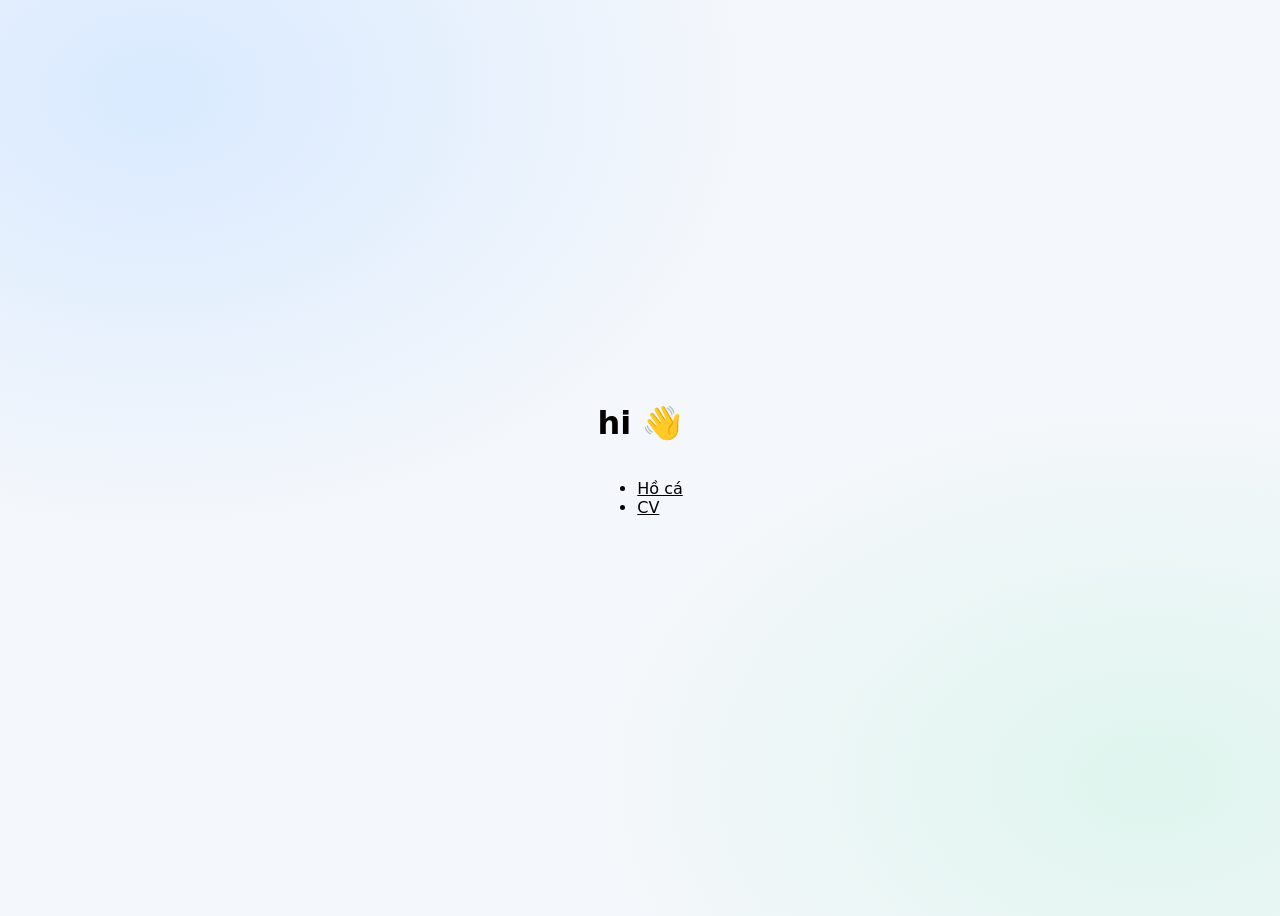
==== index.html @ 24286a5d "feat: thêm tệp" ====
<!doctype html>
<html lang="en">
	<head>
		<meta charset="utf-8" />
		<meta name="viewport" content="width=device-width, initial-scale=1" />
		<title>Document</title>
		<style>
			body {
                font-family: system-ui, -apple-system, BlinkMacSystemFont, 'Segoe UI', Roboto, Oxygen, Ubuntu, Cantarell, 'Open Sans', 'Helvetica Neue', sans-serif;
                display: flex;
                flex-direction: column;
                justify-content: center;
                align-items: center;
				height: 100vh;
				background:
					radial-gradient(ellipse at 12% 10%, #d9eaff 0, transparent 38%),
					radial-gradient(ellipse at 90% 85%, #dff5ee 0, transparent 34%),
					#f4f7fb;
			}

            li a {
                color: inherit;
            }
		</style>
	</head>
	<body>
		<h1>hi 👋</h1>
		<ul>
            <li><a href="aquarium.html">Hồ cá</a></li>
			<li><a href="cv.html">CV</a></li>
		</ul>
	</body>
</html>
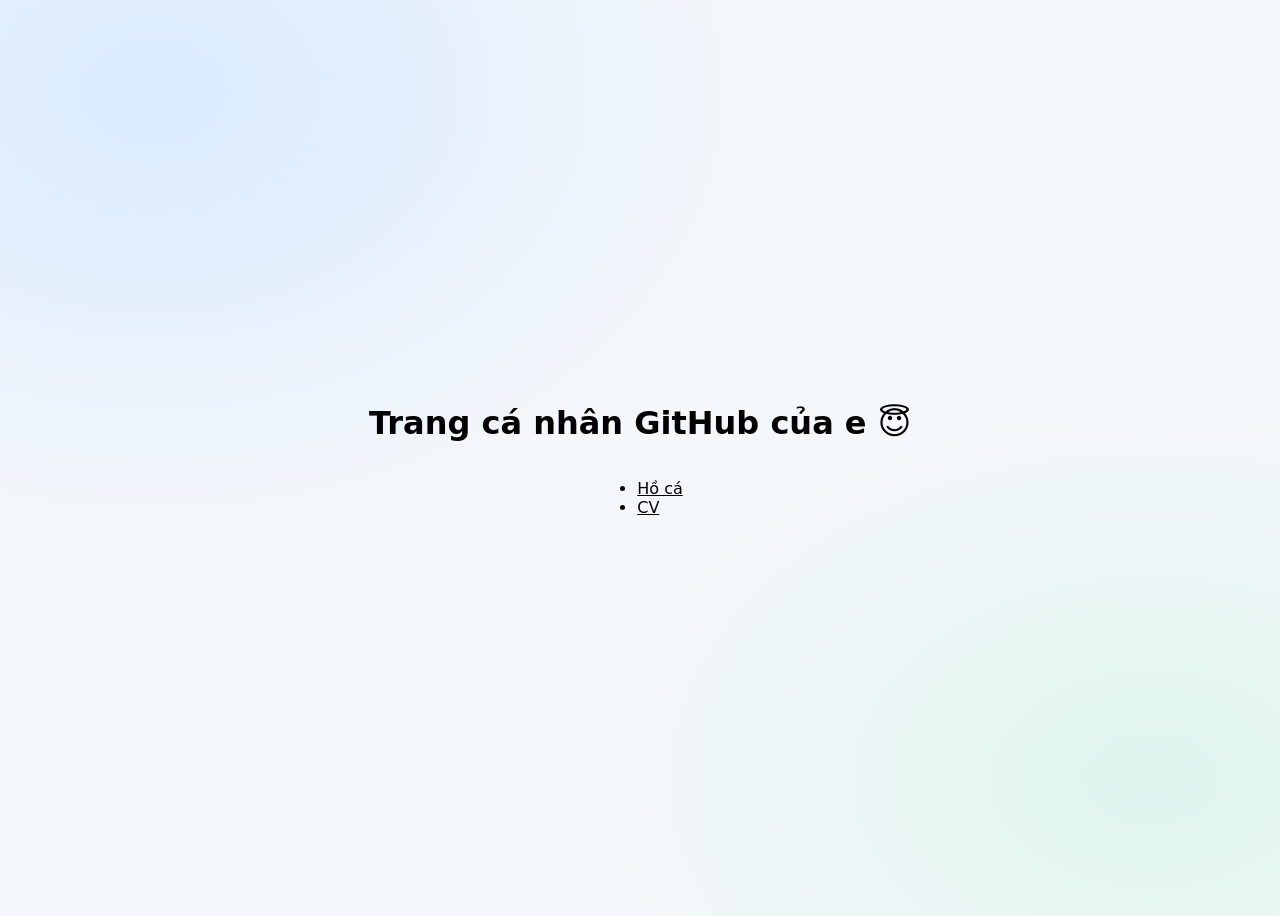
==== commit 892560b4: "feat(index.html): thay đổi chút" ====
--- a/index.html
+++ b/index.html
@@ -16,6 +16,7 @@
 					radial-gradient(ellipse at 12% 10%, #d9eaff 0, transparent 38%),
 					radial-gradient(ellipse at 90% 85%, #dff5ee 0, transparent 34%),
 					#f4f7fb;
+                overflow-y: hidden;
 			}
 
             li a {
@@ -24,7 +25,7 @@
 		</style>
 	</head>
 	<body>
-		<h1>hi 👋</h1>
+		<h1>Trang cá nhân GitHub của e 😇</h1>
 		<ul>
             <li><a href="aquarium.html">Hồ cá</a></li>
 			<li><a href="cv.html">CV</a></li>
